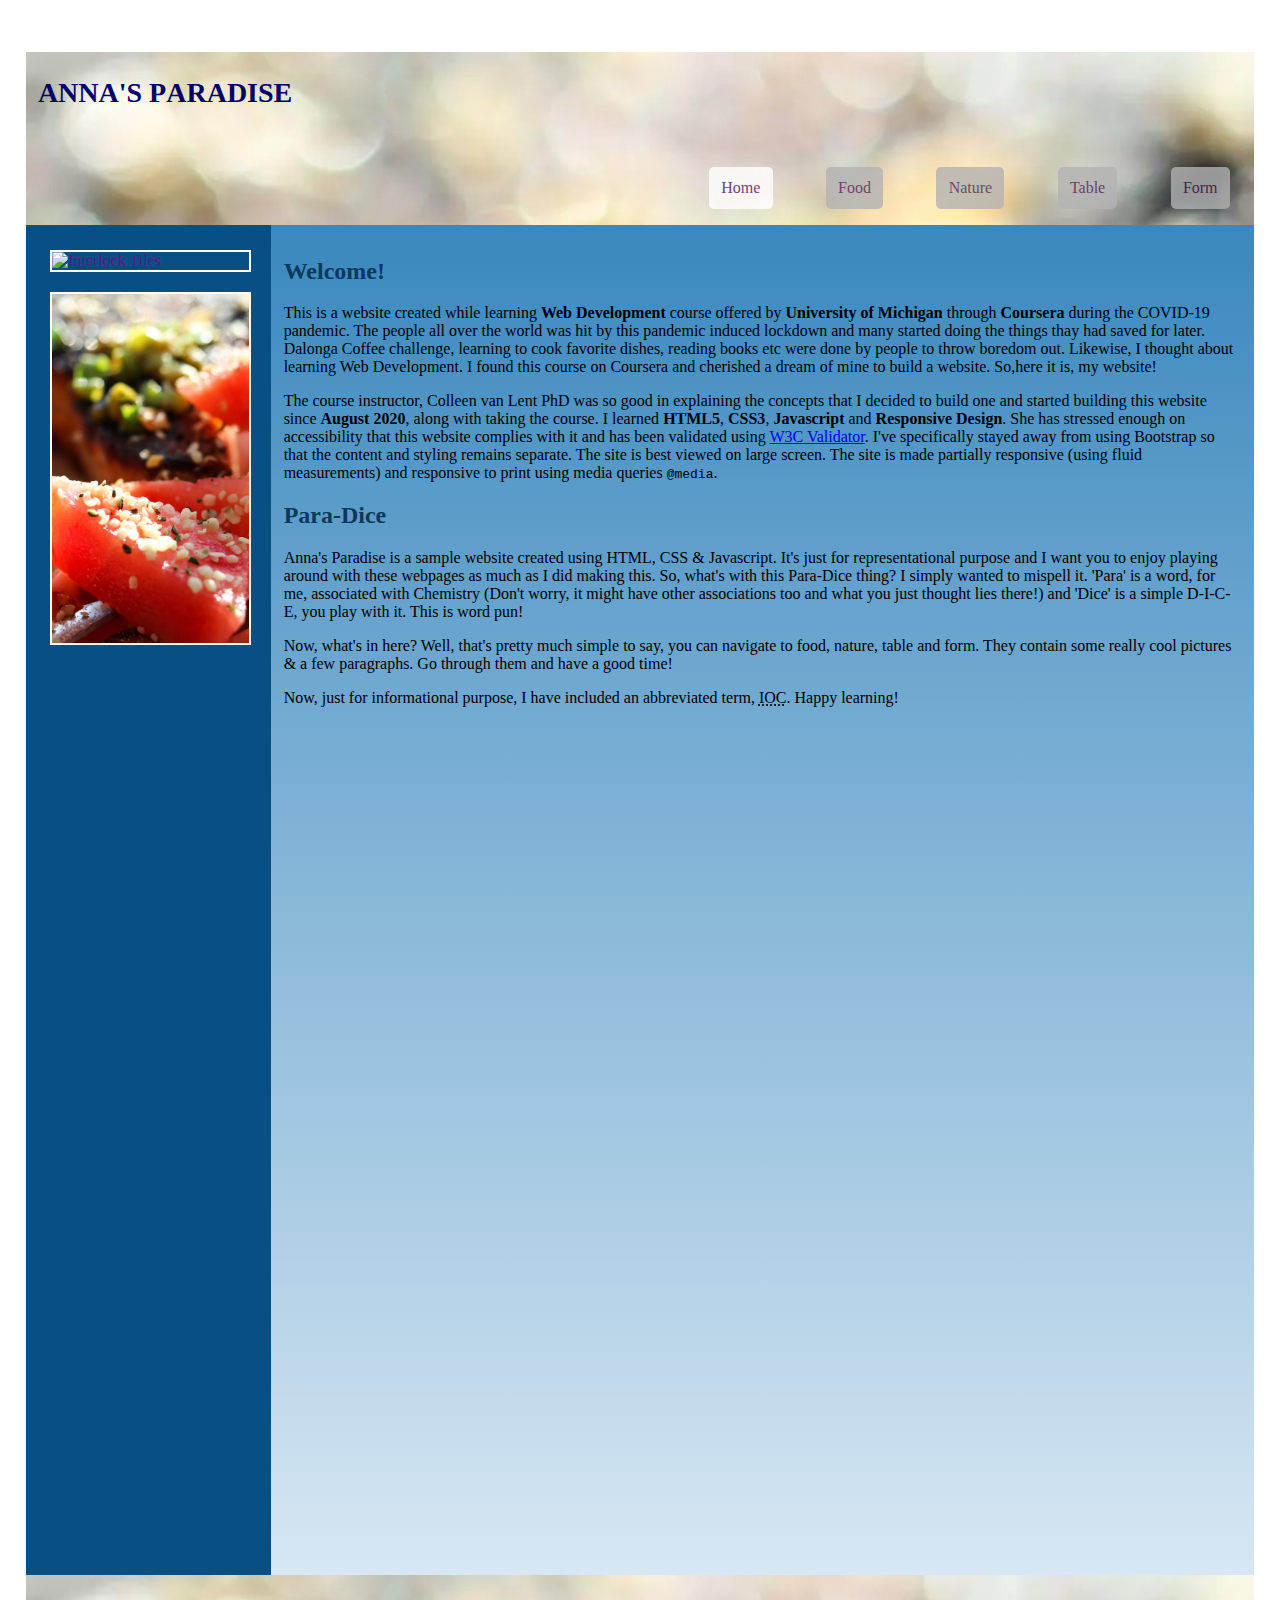
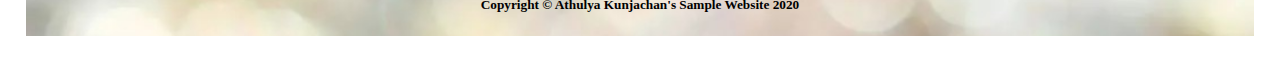
==== index.html @ 013f9113 "Add files via upload" ====
<!DOCTYPE html>
<html lang="en">
<head>
	<meta charset="UTF-8">
	<title>Anna's Paradise - Home</title>
	<link rel="stylesheet" href="css/style1.css">
<meta name="viewport" content='width=device-width, initial-scale=1'>
</head>
<body>
	<header>
		<h1>Anna's Paradise</h1>
		<nav>
			<a href="index.html" class="active">Home</a>
			<a href="food.html">Food</a>
			<a href="nature.html">Nature</a>
			<a href="table.html"> Table</a>
			<a href="form.html">Form</a>
		</nav>
	</header>
	<main>
		<aside class = "left">
			<a href=""><img src="img/tiles.jpg" alt="Interlock Tiles" title="A picture I took"/> </a>
			<a href=""><img alt="watermelon" src="img/watermelon.jpg"/></a>
		</aside>
		<section class = "right">
			<h2> Welcome!</h2>
			<p>This is a website created while learning <b>Web Development</b> course offered by <b>University of Michigan</b> through <b>Coursera</b> during the COVID-19 pandemic. The people all over the world was hit by this pandemic induced lockdown and many started doing the things thay had saved for later. Dalonga Coffee challenge, learning to cook favorite dishes, reading books etc were done by people to throw boredom out. Likewise, I thought about learning Web Development. I found this course on Coursera and cherished a dream of  mine to build a website. So,here it is, my website!</p>
			<p>The course instructor, Colleen van Lent PhD was so good in explaining the concepts that I decided to build one and started building this website since <b>August 2020</b>, along with taking the course. I learned <b>HTML5</b>, <b>CSS3</b>, <b>Javascript</b> and <b>Responsive Design</b>. She has stressed enough on accessibility that this website complies with it and has been validated using <a href="https://validator.w3.org/">W3C Validator</a>. I've specifically stayed away from using Bootstrap so that the content and styling remains separate. The site is best viewed on large screen. The site is made partially responsive (using fluid measurements) and responsive to print using media queries <code>@media</code>.</p>
			<h2>Para-Dice</h2>
			<p>Anna's  Paradise is a sample website created using HTML, CSS & Javascript. It's just for representational purpose and I want you to enjoy playing around with these webpages as much as I did making this. So, what's with this Para-Dice thing? I simply wanted to mispell it. 'Para' is a word, for me, associated with Chemistry (Don't worry, it might have other associations too and what you just thought lies there!) and 'Dice' is a simple D-I-C-E, you play with it. This is word pun!</p>
			<p>Now, what's in here? Well, that's pretty much simple to say, you can navigate to food, nature, table and form. They contain some really cool pictures & a few paragraphs. Go through them and have a good time!</p>
			<p>Now, just for informational purpose, I have included an abbreviated term, <abbr title = "International Olympic Committee">IOC</abbr>. Happy learning! </p>
		</section>
	</main>
	<footer> 
		<h5>Copyright &copy; Athulya Kunjachan's Sample Website 2020</h5>
	</footer>
</body>
</html>
---- css/style1.css ----
body{
	margin:1%;
	padding:1%;
}
header{
	background: #A3A3A3;
	background-image: url("../img/watermelon.jpg");
	background-size: cover;
}
footer{
	display: inline-block;	
	background: #a3a3a3;
	text-align: center;
	background-image: url("../img/watermelon.jpg");
	background-size: cover;
	box-sizing: border-box;
	width:100%;
}

h1{
	color: #000066; 
	font-variant: all-small-caps;
	text-align: left;
	font-size: 250%;
	padding:1%;
}
h2{
	color: #09395c;
}
h3{
	color: #000066;
	font-size: 150%;
}

aside{
	background: #085083;
	height: 150vh;
	box-sizing: border-box;
}
section{
	background-color: #d7e7f3;
	height:150vh;
	box-sizing: border-box;
	background: -moz-linear-gradient(top, #3a88be  0%, #d7e7f3 100%);/*  Browser Prefixes */
	background: -webkit-linear-gradient( #3a88be  0%,  #d7e7f3  100%);
	background: -o-linear-gradient( #3a88be  0%,  #d7e7f3  100%);
	background: linear-gradient( #3a88be  0%,  #d7e7f3  100%);
	overflow: auto;
	font-size: 100%;
	overflow: auto;
}
section>div{
	box-sizing: border-box;
	display: block;
	background-color: #085083;
	text-align: center;
	border: solid 3px #000000;
	height: 60vh;
	width: 60vh;
	margin: 0 auto;
	margin: 6% 2% 2% 8%;
	padding: 10%;
	background-size: cover;
	position: static;
}
nav{
	text-align: right;
}
nav>a{
	background-color: #b3b3b3;
	color: #4a235a;
	text-decoration: none;
	padding:1%;
	display: inline-block;
	margin: 0 auto;
	margin:1em 2%;
	border: none 1px #000000;
	border-radius:5px;
	text-align: center;
	opacity: 0.8;
	/*background-color: rgba(218,234,213,0.60); */	
}
nav a:hover{
	background: #ffffff;
}
a:focus{
	background: #ffffff;
}
.active{
	background-color: #ffffff;
}

.left{
	
	width:20%;
	display: block;
	float: left;
	padding:2%;
}
.right{
	box-sizing: border-box;
	display: inline-block;
	width:80%;
	padding: 1%;
	float: right;
}
.single{		/*class used to style table and form*/
	background-color: #d7e7f3;
	background: -moz-linear-gradient(top, #3a88be  0%, #d7e7f3 100%);/*  Browser Prefixes */
	background: -webkit-linear-gradient( #3a88be  0%,  #d7e7f3  100%);
	background: -o-linear-gradient( #3a88be  0%,  #d7e7f3  100%);
	background: linear-gradient( #3a88be  0%,  #d7e7f3  100%);
	padding:5%;
	overflow: auto;
}

img{
	display: block;
	max-width:200px;
	width: 100%;
	height: auto;
	margin: 0 auto;
	border: solid 2px #ffffff;
	margin-bottom: 20px;
}
/*Styling table begin*/
table{
	font-size: 85%;
	line-height: 30px;
	font-weight: normal;
 	font-family: Arial, Times new roman, serif;
	margin:4%;
	margin: 0 auto;
	width:80%;
}
tr{
	color: #000066;
	background: #ffff99;
	text-align: center;
	opacity:0.7;
	margin:2%;
}
td{
	padding:1%;
	border-radius:2px;
	/*text-shadow: 1px 0 1px #000000;*/
}
th{
	background: #b3b300;
	background: -moz-linear-gradient(top, #00b300 0%, #b3b300 100%);  /*  Browser Prefixes */
	background: -webkit-linear-gradient(#00b300 0%, #b3b300 100%);
	background: -o-linear-gradient(#00b300 0%, #b3b300 100%);
	background: linear-gradient(#00b300 0%, #b3b300 100%); 
	color: #ffffff;
	padding:1%;
	border: 0px solid #0055ff;
	border-bottom-width: 0px;
}
tr>td:first-child,th:first-child{
	text-align: left;
}
tr>th:first-child{
	border-radius:10px 0 0 10px;
}
tr>th:last-child{
	border-radius: 0 10px 10px 0;
}
tr:hover{
	background: #00b300;
	opacity:1;
	border-radius: 0;
}
/*Styling table end*/

footer{
	float: none;
}


@media print{
header>h1{
	font-size:1em;
}
h1,h2,h3{color: #000000;}
body{
	background-color: #000000;
}
img{
	display: none;
}
header>nav>a{
	padding:0;
	margin:0;
	border-style: none;
	text-decoration: underline;
}
aside{display: inline;}
section{display: block;}
footer{float: none; display: block;}
}
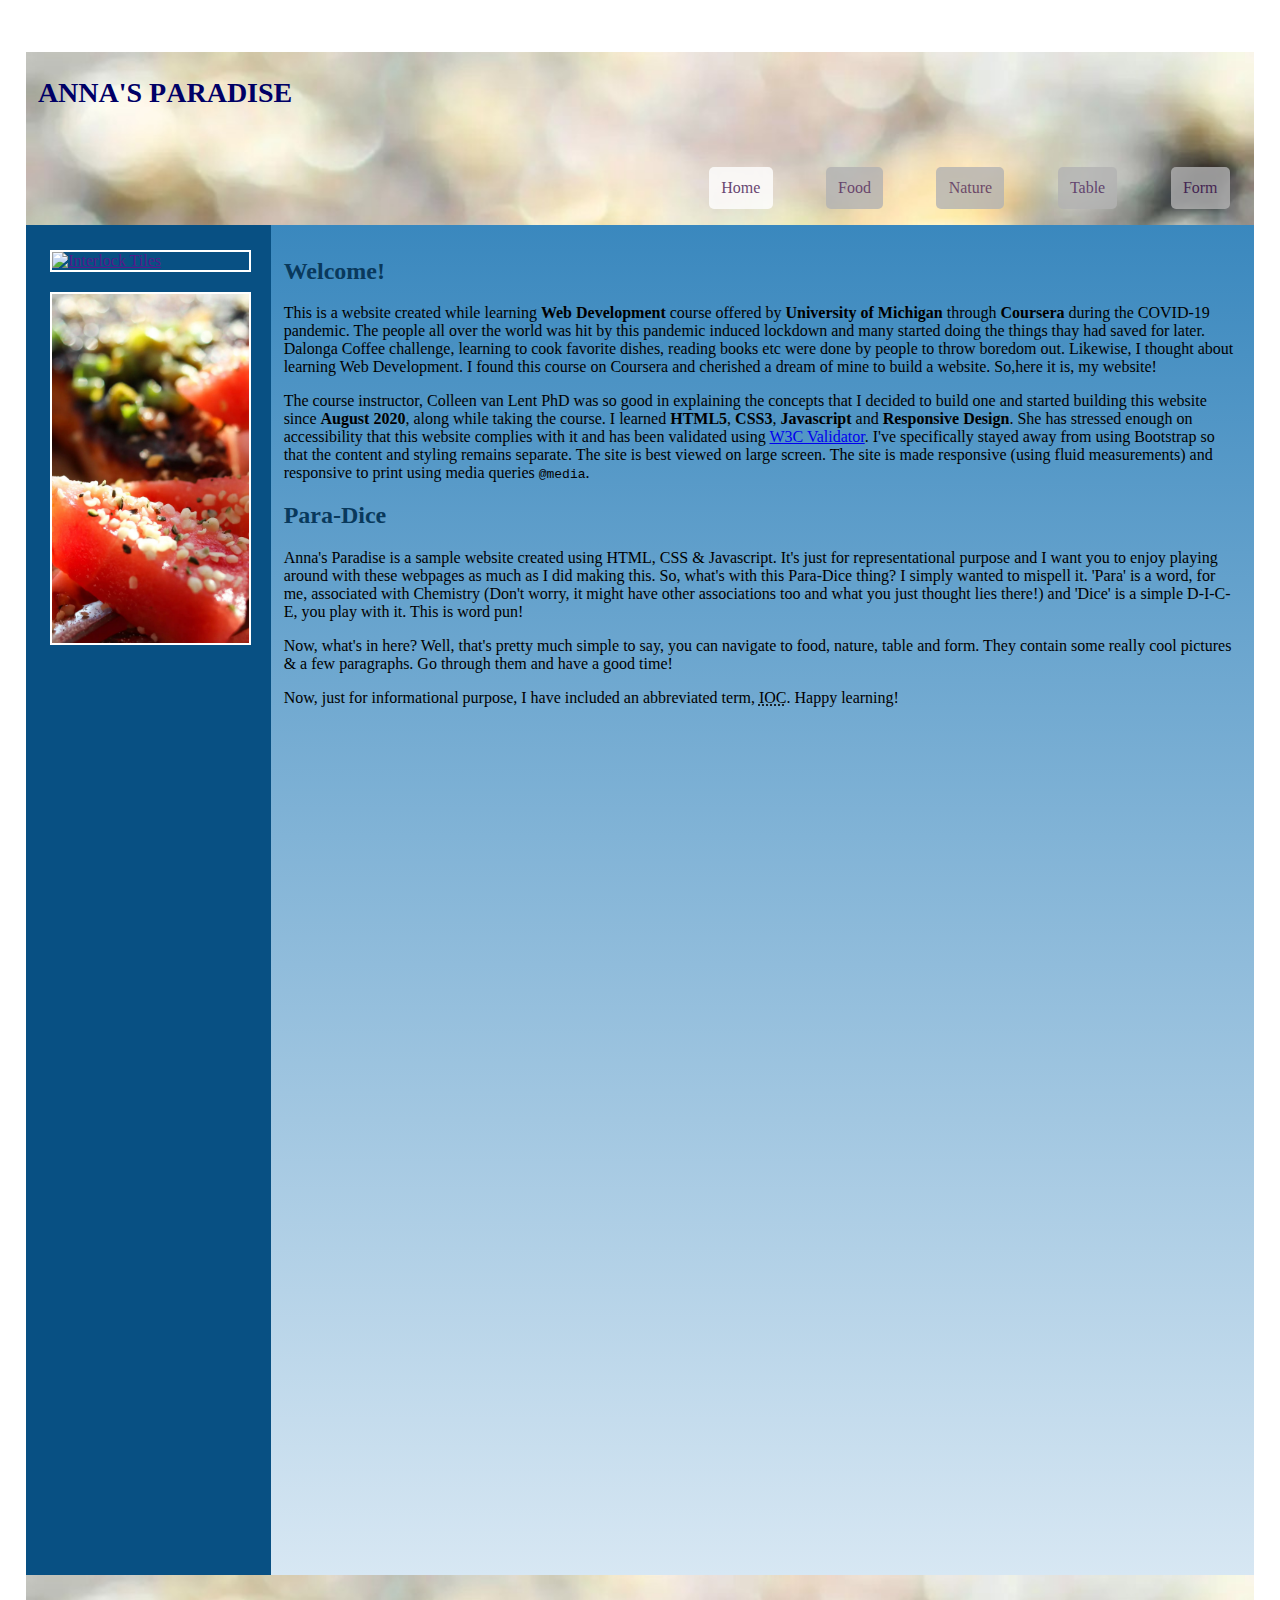
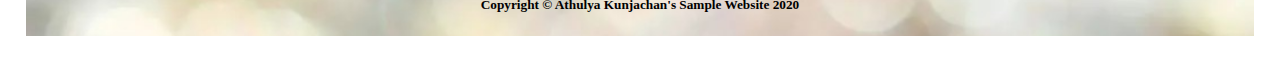
==== commit 86de61b0: "Update index.html" ====
--- a/index.html
+++ b/index.html
@@ -25,7 +25,7 @@
 		<section class = "right">
 			<h2> Welcome!</h2>
 			<p>This is a website created while learning <b>Web Development</b> course offered by <b>University of Michigan</b> through <b>Coursera</b> during the COVID-19 pandemic. The people all over the world was hit by this pandemic induced lockdown and many started doing the things thay had saved for later. Dalonga Coffee challenge, learning to cook favorite dishes, reading books etc were done by people to throw boredom out. Likewise, I thought about learning Web Development. I found this course on Coursera and cherished a dream of  mine to build a website. So,here it is, my website!</p>
-			<p>The course instructor, Colleen van Lent PhD was so good in explaining the concepts that I decided to build one and started building this website since <b>August 2020</b>, along with taking the course. I learned <b>HTML5</b>, <b>CSS3</b>, <b>Javascript</b> and <b>Responsive Design</b>. She has stressed enough on accessibility that this website complies with it and has been validated using <a href="https://validator.w3.org/">W3C Validator</a>. I've specifically stayed away from using Bootstrap so that the content and styling remains separate. The site is best viewed on large screen. The site is made partially responsive (using fluid measurements) and responsive to print using media queries <code>@media</code>.</p>
+			<p>The course instructor, Colleen van Lent PhD was so good in explaining the concepts that I decided to build one and started building this website since <b>August 2020</b>, along while taking the course. I learned <b>HTML5</b>, <b>CSS3</b>, <b>Javascript</b> and <b>Responsive Design</b>. She has stressed enough on accessibility that this website complies with it and has been validated using <a href="https://validator.w3.org/">W3C Validator</a>. I've specifically stayed away from using Bootstrap so that the content and styling remains separate. The site is best viewed on large screen. The site is made responsive (using fluid measurements) and responsive to print using media queries <code>@media</code>.</p>
 			<h2>Para-Dice</h2>
 			<p>Anna's  Paradise is a sample website created using HTML, CSS & Javascript. It's just for representational purpose and I want you to enjoy playing around with these webpages as much as I did making this. So, what's with this Para-Dice thing? I simply wanted to mispell it. 'Para' is a word, for me, associated with Chemistry (Don't worry, it might have other associations too and what you just thought lies there!) and 'Dice' is a simple D-I-C-E, you play with it. This is word pun!</p>
 			<p>Now, what's in here? Well, that's pretty much simple to say, you can navigate to food, nature, table and form. They contain some really cool pictures & a few paragraphs. Go through them and have a good time!</p>
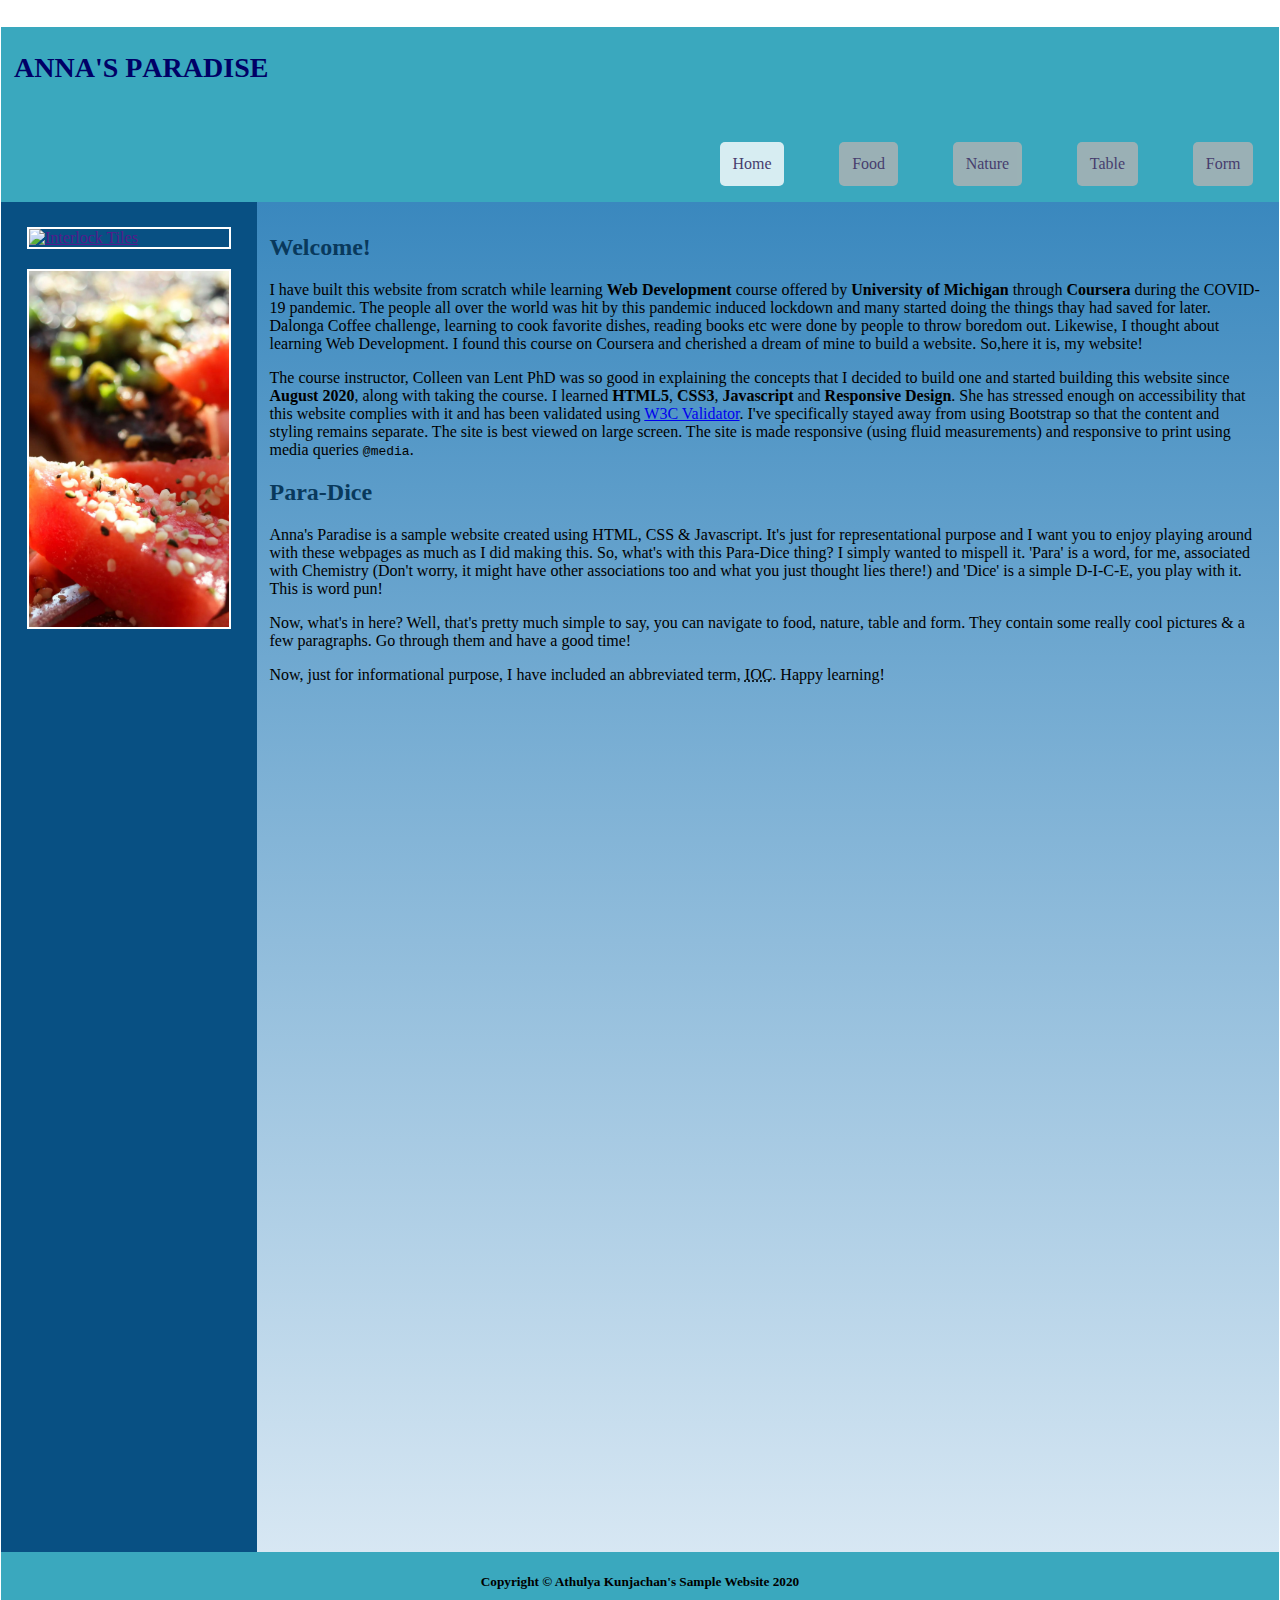
==== commit f5816279: "Add files via upload" ====
--- a/index.html
+++ b/index.html
@@ -24,8 +24,8 @@
 		</aside>
 		<section class = "right">
 			<h2> Welcome!</h2>
-			<p>This is a website created while learning <b>Web Development</b> course offered by <b>University of Michigan</b> through <b>Coursera</b> during the COVID-19 pandemic. The people all over the world was hit by this pandemic induced lockdown and many started doing the things thay had saved for later. Dalonga Coffee challenge, learning to cook favorite dishes, reading books etc were done by people to throw boredom out. Likewise, I thought about learning Web Development. I found this course on Coursera and cherished a dream of  mine to build a website. So,here it is, my website!</p>
-			<p>The course instructor, Colleen van Lent PhD was so good in explaining the concepts that I decided to build one and started building this website since <b>August 2020</b>, along while taking the course. I learned <b>HTML5</b>, <b>CSS3</b>, <b>Javascript</b> and <b>Responsive Design</b>. She has stressed enough on accessibility that this website complies with it and has been validated using <a href="https://validator.w3.org/">W3C Validator</a>. I've specifically stayed away from using Bootstrap so that the content and styling remains separate. The site is best viewed on large screen. The site is made responsive (using fluid measurements) and responsive to print using media queries <code>@media</code>.</p>
+			<p>I have built this website from scratch while learning <b>Web Development</b> course offered by <b>University of Michigan</b> through <b>Coursera</b> during the COVID-19 pandemic. The people all over the world was hit by this pandemic induced lockdown and many started doing the things thay had saved for later. Dalonga Coffee challenge, learning to cook favorite dishes, reading books etc were done by people to throw boredom out. Likewise, I thought about learning Web Development. I found this course on Coursera and cherished a dream of  mine to build a website. So,here it is, my website!</p>
+			<p>The course instructor, Colleen van Lent PhD was so good in explaining the concepts that I decided to build one and started building this website since <b>August 2020</b>, along with taking the course. I learned <b>HTML5</b>, <b>CSS3</b>, <b>Javascript</b> and <b>Responsive Design</b>. She has stressed enough on accessibility that this website complies with it and has been validated using <a href="https://validator.w3.org/">W3C Validator</a>. I've specifically stayed away from using Bootstrap so that the content and styling remains separate. The site is best viewed on large screen. The site is made  responsive (using fluid measurements) and responsive to print using media queries <code>@media</code>.</p>
 			<h2>Para-Dice</h2>
 			<p>Anna's  Paradise is a sample website created using HTML, CSS & Javascript. It's just for representational purpose and I want you to enjoy playing around with these webpages as much as I did making this. So, what's with this Para-Dice thing? I simply wanted to mispell it. 'Para' is a word, for me, associated with Chemistry (Don't worry, it might have other associations too and what you just thought lies there!) and 'Dice' is a simple D-I-C-E, you play with it. This is word pun!</p>
 			<p>Now, what's in here? Well, that's pretty much simple to say, you can navigate to food, nature, table and form. They contain some really cool pictures & a few paragraphs. Go through them and have a good time!</p>
--- a/css/style1.css
+++ b/css/style1.css
@@ -1,17 +1,17 @@
 body{
-	margin:1%;
-	padding:1%;
+	margin:0.1%;
+	padding:0%;
 }
 header{
-	background: #A3A3A3;
-	background-image: url("../img/watermelon.jpg");
+	background: #3aa8be;
+	/*background-image: url("../img/watermelon.jpg");*/
 	background-size: cover;
 }
 footer{
 	display: inline-block;	
-	background: #a3a3a3;
-	text-align: center;
-	background-image: url("../img/watermelon.jpg");
+	background: #3aa8be;
+	text-align: center;
+	/*background-image: url("../img/watermelon.jpg");*/
 	background-size: cover;
 	box-sizing: border-box;
 	width:100%;
